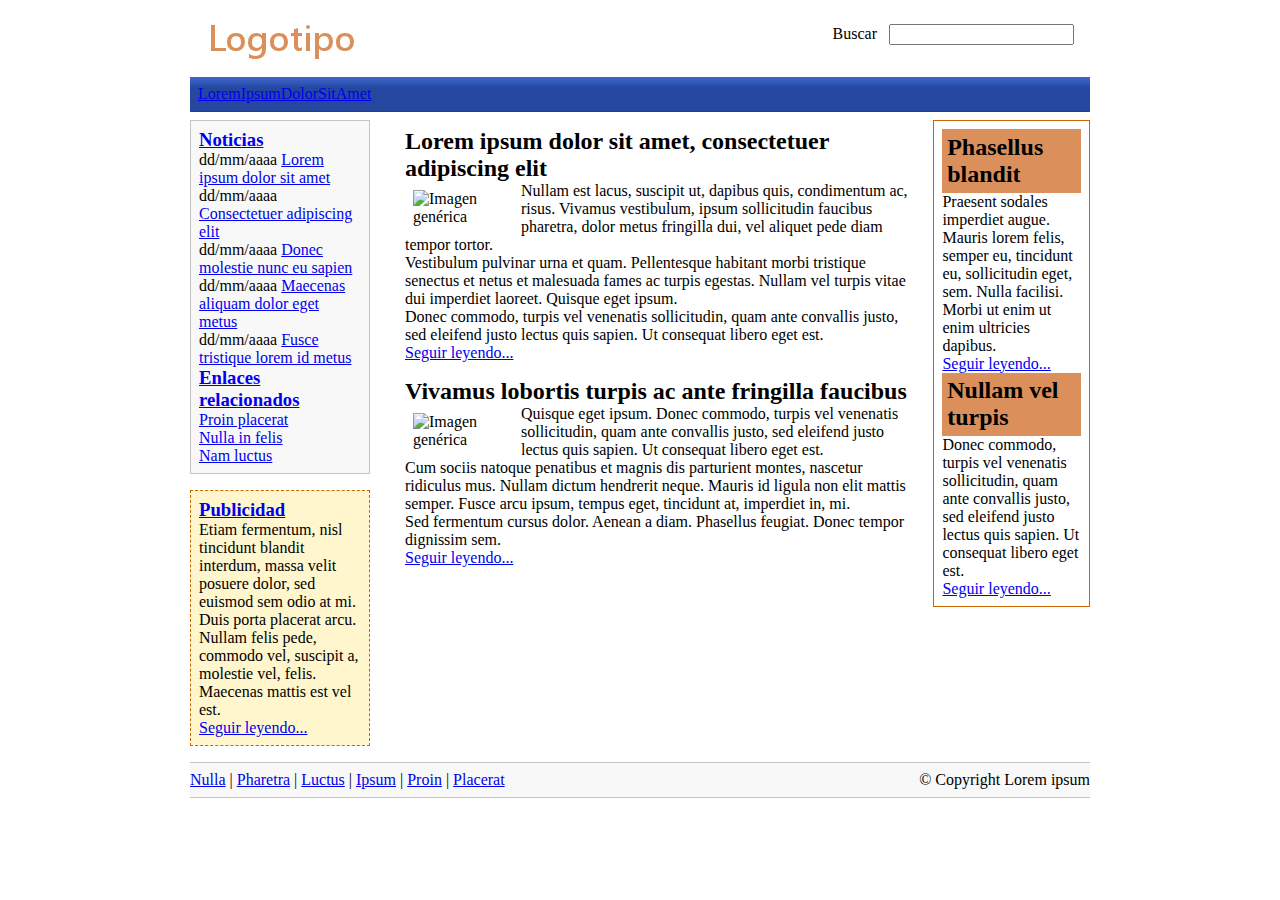
==== Lorem ipsum.html @ f3093993 "Primer commit de la pagina" ====
<!DOCTYPE html PUBLIC "-//W3C//DTD XHTML 1.0 Transitional//EN" "http://www.w3.org/TR/xhtml1/DTD/xhtml1-transitional.dtd">
<html xmlns="http://www.w3.org/1999/xhtml" lang="es" xml:lang="es">

<head>
    <meta http-equiv="Content-Type" content="text/html; charset=iso-8859-1" />
    <meta http-equiv="X-UA-Compatible" content="IE=edge">
    <meta name="viewport" content="width=device-width, initial-scale=1">
   	<link rel="stylesheet" type="text/css" href="css/estilos.css" title="style" />
	<title>Lorem ipsum</title>
</head>

<body>
<!-- Contenedor -->
<div id="contenedor">

	<!-- Cabecera -->
	<div id="cabecera">
		<div id="logo">
			<h1><span>LOGOTIPO</span></h1>
		</div>

		<div id="buscador">
			<form action="#" method="post">
				Buscar &nbsp; <input name="busqueda" type="text" />
			</form>
		</div>
		
		<div class="clear"></div>
	</div>
	<!-- /Cabecera -->
	
	<!-- Menu principal -->
	<div id="menu">
		<ul id="menu_principal">
			<li><a href="#">Lorem</a></li>
			<li><a href="#">Ipsum</a></li>
			<li><a href="#">Dolor</a></li>
			<li><a href="#">Sit</a></li>
			<li><a href="#">Amet</a></li>
		</ul>
		<div class="clear"></div>
	</div>
	

	<!-- Lateral -->
	<div id="lateral">
	
		<!-- Noticias -->
		<div id="noticias">
			<h3><a href="#">Noticias</a></h3>
			<p><span class="fecha">dd/mm/aaaa</span> <a href="#">Lorem ipsum dolor sit amet</a></p>
			<p><span class="fecha">dd/mm/aaaa</span> <a href="#">Consectetuer adipiscing elit</a></p>
			<p><span class="fecha">dd/mm/aaaa</span> <a href="#">Donec molestie nunc eu sapien</a></p>
			<p><span class="fecha">dd/mm/aaaa</span> <a href="#">Maecenas aliquam dolor eget metus</a></p>
			<p><span class="fecha">dd/mm/aaaa</span> <a href="#">Fusce tristique lorem id metus</a></p>
				
			<h3><a href="#">Enlaces relacionados</a></h3>
			<ul>
				<li><a href="#">Proin placerat</a></li>
				<li><a href="#">Nulla in felis</a></li>
				<li><a href="#">Nam luctus</a></li>
			</ul>
		</div>
		<!-- /Noticias -->
	
		<!-- Publicidad -->
		<div id="publicidad">
			<h3><a href="#">Publicidad</a></h3>
			<p>Etiam fermentum, nisl tincidunt blandit interdum, massa velit posuere dolor, sed euismod sem odio at mi.</p>
			<p>Duis porta placerat arcu. Nullam felis pede, commodo vel, suscipit a, molestie vel, felis. Maecenas mattis est vel est.</p>
			<p><a href="#">Seguir leyendo...</a></p>
		</div>
		<!-- /Publicidad -->

	</div>
	<!-- /Lateral -->
	
<div id="contenido">
	
	<!-- Principal -->
	<div id="principal">
		
		<div class="articulo">
			<h2>Lorem ipsum dolor sit amet, consectetuer adipiscing elit</h2>
		
			<img src="imagenes/imagen.png" alt="Imagen gen�rica" />
			
			<p>Nullam est lacus, suscipit ut, dapibus quis, condimentum ac, risus. Vivamus vestibulum, ipsum sollicitudin faucibus pharetra, dolor metus fringilla dui, vel aliquet pede diam tempor tortor.</p>
			<p>Vestibulum pulvinar urna et quam. Pellentesque habitant morbi tristique senectus et netus et malesuada fames ac turpis egestas. Nullam vel turpis vitae dui imperdiet laoreet. Quisque eget ipsum.</p>
			<p>Donec commodo, turpis vel venenatis sollicitudin, quam ante convallis justo, sed eleifend justo lectus quis sapien. Ut consequat libero eget est.</p>
			<p><a href="#">Seguir leyendo...</a></p>
		</div>
	
		<div class="articulo">
			<h2>Vivamus lobortis turpis ac ante fringilla faucibus</h2>
		
			<img src="imagenes/imagen.png" alt="Imagen gen�rica" />
			
			<p>Quisque eget ipsum. Donec commodo, turpis vel venenatis sollicitudin, quam ante convallis justo, sed eleifend justo lectus quis sapien. Ut consequat libero eget est.</p>
			<p>Cum sociis natoque penatibus et magnis dis parturient montes, nascetur ridiculus mus. Nullam dictum hendrerit neque. Mauris id ligula non elit mattis semper. Fusce arcu ipsum, tempus eget, tincidunt at, imperdiet in, mi.</p>
			<p>Sed fermentum cursus dolor. Aenean a diam. Phasellus feugiat. Donec tempor dignissim sem.</p>
			<p><a href="#">Seguir leyendo...</a></p>
		</div>
		
	</div>
	<!-- /Principal -->
	
	<!-- Secundario -->
	<div id="secundario">
		<h2>Phasellus blandit</h2>
		<p>Praesent sodales imperdiet augue. Mauris lorem felis, semper eu, tincidunt eu, sollicitudin eget, sem. Nulla facilisi. Morbi ut enim ut enim ultricies dapibus.</p>
		<p><a href="#">Seguir leyendo...</a></p>
	
		<h2>Nullam vel turpis</h2>
		<p>Donec commodo, turpis vel venenatis sollicitudin, quam ante convallis justo, sed eleifend justo lectus quis sapien. Ut consequat libero eget est.</p>
		<p><a href="#">Seguir leyendo...</a></p>
	</div>
	<!-- /Secundario -->

	</div>
	<!-- /Contenido -->
	
    <div class="clear"></div>
	
    <!-- Pie -->
	<div id="pie">
		<span class="enlaces">
			<a href="#">Nulla</a> |
			<a href="#">Pharetra</a> |
			<a href="#">Luctus</a> |
			<a href="#">Ipsum</a> |
			<a href="#">Proin</a> |
			<a href="#">Placerat</a>
		</span>
		
		<span class="copyright">
			&copy; Copyright Lorem ipsum
		</span>
		<div class="clear"></div>
	</div>
	<!-- /Pie -->

</div>
<!-- /Contenedor -->

</body>
</html>
---- css/estilos.css ----
/*-- Básico ----------------------------------------------------------*/
ul, ul li { 

margin: 0; padding: 0; list-style: none; 

}
h1, h2, h3, p, form { 
margin: 0; padding: 0; 
}
.clear { 
clear: both; 
}
img { 
border: none; 
}

#contenedor {
  width: 90%;
  max-width: 900px;
  width: expression(document.body.clientWidth > 901? 
  "900px": "auto");
  margin: 0 auto;
}

#cabecera, #menu, #lateral, #contenido, 
#contenido #principal, #contenido #secundario, #pie {
  border: 2px solid #777;
}
#cabecera { clear: both; }
#menu { clear: both; }
#lateral { float: left; width: 20%; }
#contenido { float: right; width: 78%; }
#contenido #principal { float: left; width: 78%; }
#contenido #secundario { float: right; width: 20%; }
#pie { clear: both; }

/*-- Cabecera --------------------------------------------------------*/
#cabecera #logo { float: left; }
#cabecera #buscador { float: right; }

/*-- Menu ------------------------------------------------------------*/
#menu ul#menu_principal li { 
display: inline; float: left; }

/*-- Sección Principal -----------------------------------------------*/
#contenido #principal .articulo img { 
width: 100px; float: left; }

#pie .enlaces   { float: left; }
#pie .copyright { float: right; }

/* === IMPORTANTE ===================================================
   A partir de aquí, se pueden añadir todos los estilos propios que 
   sean necesarios.
   ================================================================== */


#cabecera,
#menu,
#lateral,
#lateral #noticias,
#lateral #publicidad,
#contenido,
#contenido #principal,
#contenido #secundario,
#pie {
  padding: .5em;
  border: none;
}

#lateral {
  padding: 0;
}

#cabecera {
  padding: 1em;
}

#cabecera h1 {
  background: url(../imagenes/logo.gif) no-repeat -5px -10px;
  width: 180px;
}

#cabecera h1 span {
  visibility: hidden;
}

#menu {
  margin-bottom: .5em;
  border-bottom: 1px solid #004C99;
  background: url(../imagenes/fondo_menu.gif) repeat-x;
}

#contenido {
  width: 77%;
  padding: 0;
}

#contenido #principal {
  width: 73%;
}

#contenido #secundario {
  border: 1px solid #C60;
}

#contenido #secundario h2 {
    background: #DB905C;
	padding: .2em;
}

#pie {
  padding: .5em 0;
  margin-top: 1em;
  border-top: 1px solid #C5C5C5;
  border-bottom: 1px solid #C5C5C5;
  background: #F8F8F8;
}

#contenido #principal .articulo {
  margin-bottom: 1em;
}

#contenido #principal .articulo img { 
  margin: .5em;
}

#lateral #noticias {
  border: 1px solid #C5C5C5;
  background: #F8F8F8;
}

#lateral #publicidad {
  margin-top: 1em;
  border: 1px dashed #C60;
  background: #FFF6CD;
}
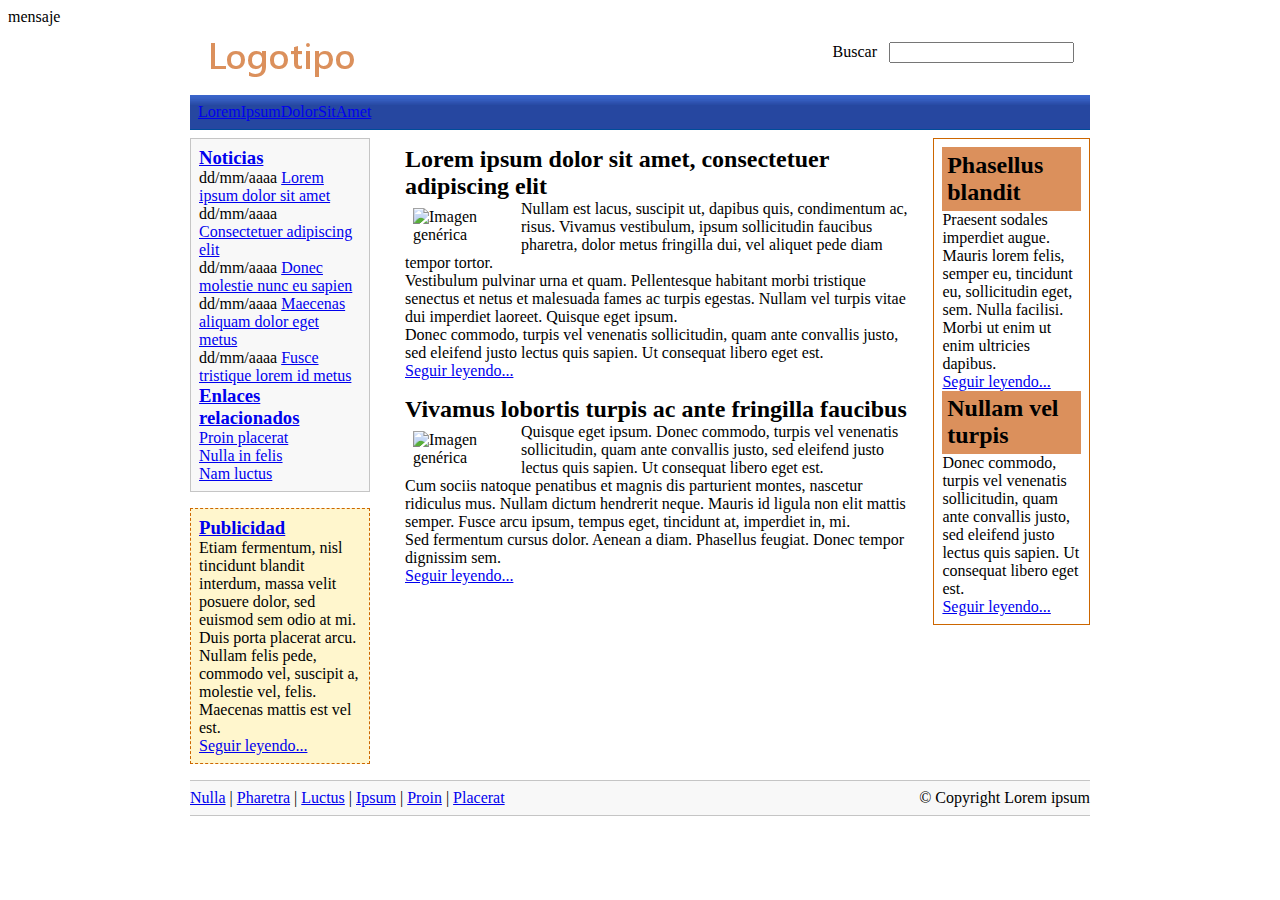
==== commit 4b198bd3: "agregando el proyecto" ====
--- a/Lorem ipsum.html
+++ b/Lorem ipsum.html
@@ -10,6 +10,7 @@
 </head>
 
 <body>
+	<p>mensaje</p>
 <!-- Contenedor -->
 <div id="contenedor">
 
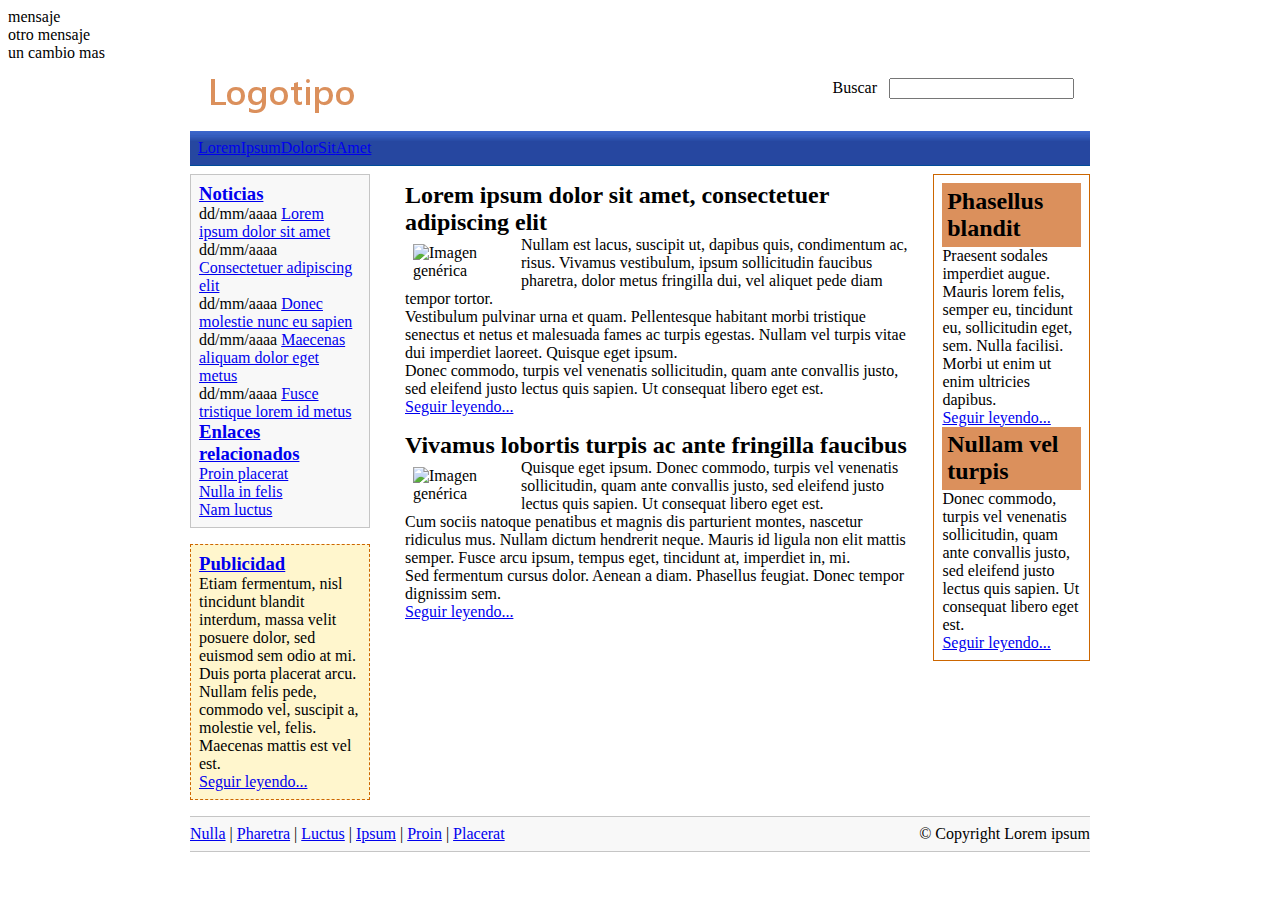
==== commit a87b91cb: "cambio de texto" ====
--- a/Lorem ipsum.html
+++ b/Lorem ipsum.html
@@ -11,6 +11,8 @@
 
 <body>
 	<p>mensaje</p>
+	<p>otro mensaje</p>
+	<p>un cambio mas</p>
 <!-- Contenedor -->
 <div id="contenedor">
 
